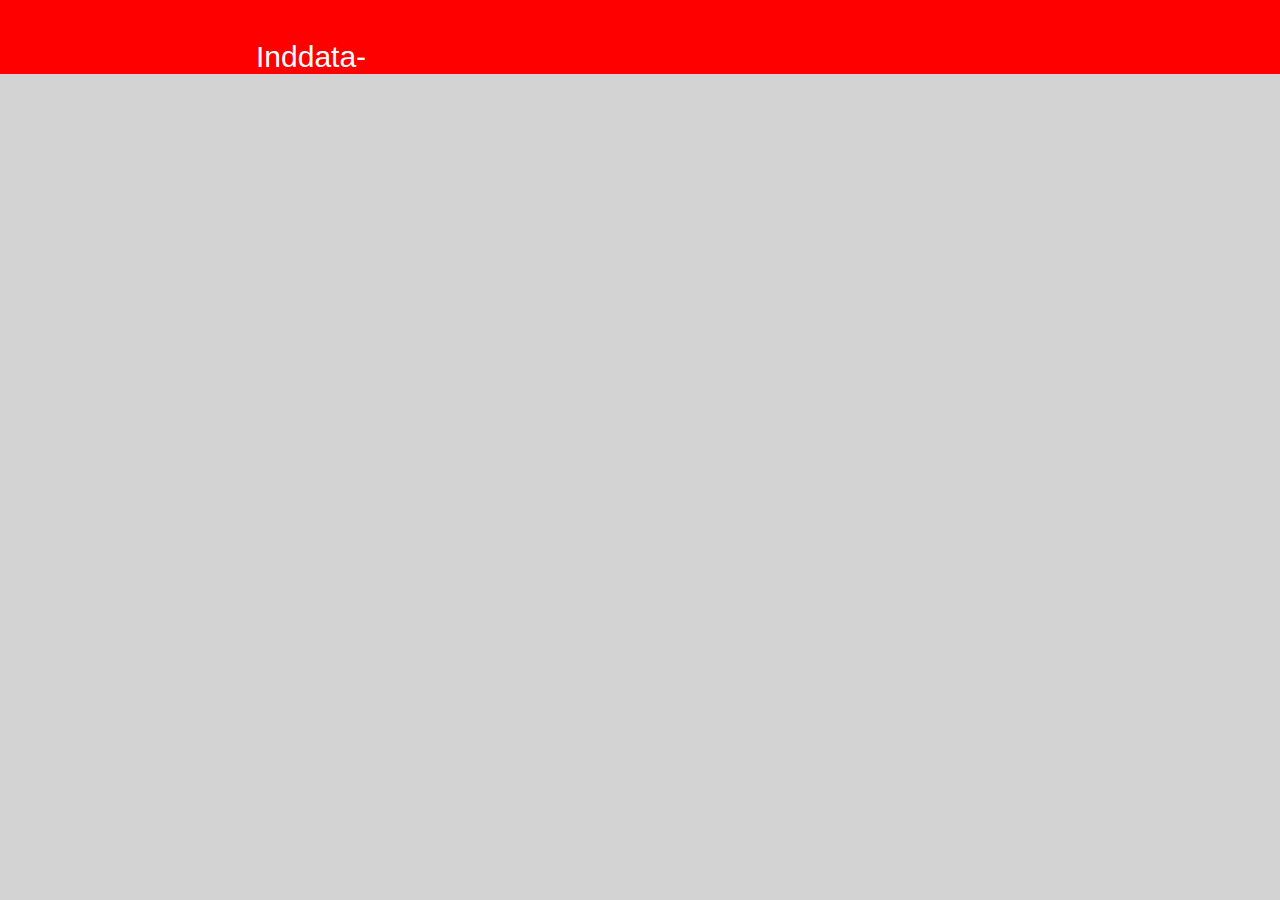
==== InddataMinus.html @ c7774fef "InddataMinus.html og layout.css added med light code" ====
<!doctype html>
<html>
<head>
<meta charset="UTF-8">
<title>Inddata-</title>
<link href="layout.css" rel="stylesheet" type="text/css">
</head>

<body>

	<div class="header">
	<p>Inddata-</p>
	
	</div>









</body>
</html>
---- layout.css ----
/* CSS Document */
body{
	background-color:lightgrey;
	color:black;

	font: normal 16px Comic Sans MS, Arial;
	margin:0;
}

.header{
	background-color:red;
	color:white;
	margin:auto;
	margin-top:0;
	width:100%;
	font-size: 30px;
	padding-top:10px;
	padding-left:20%;
}
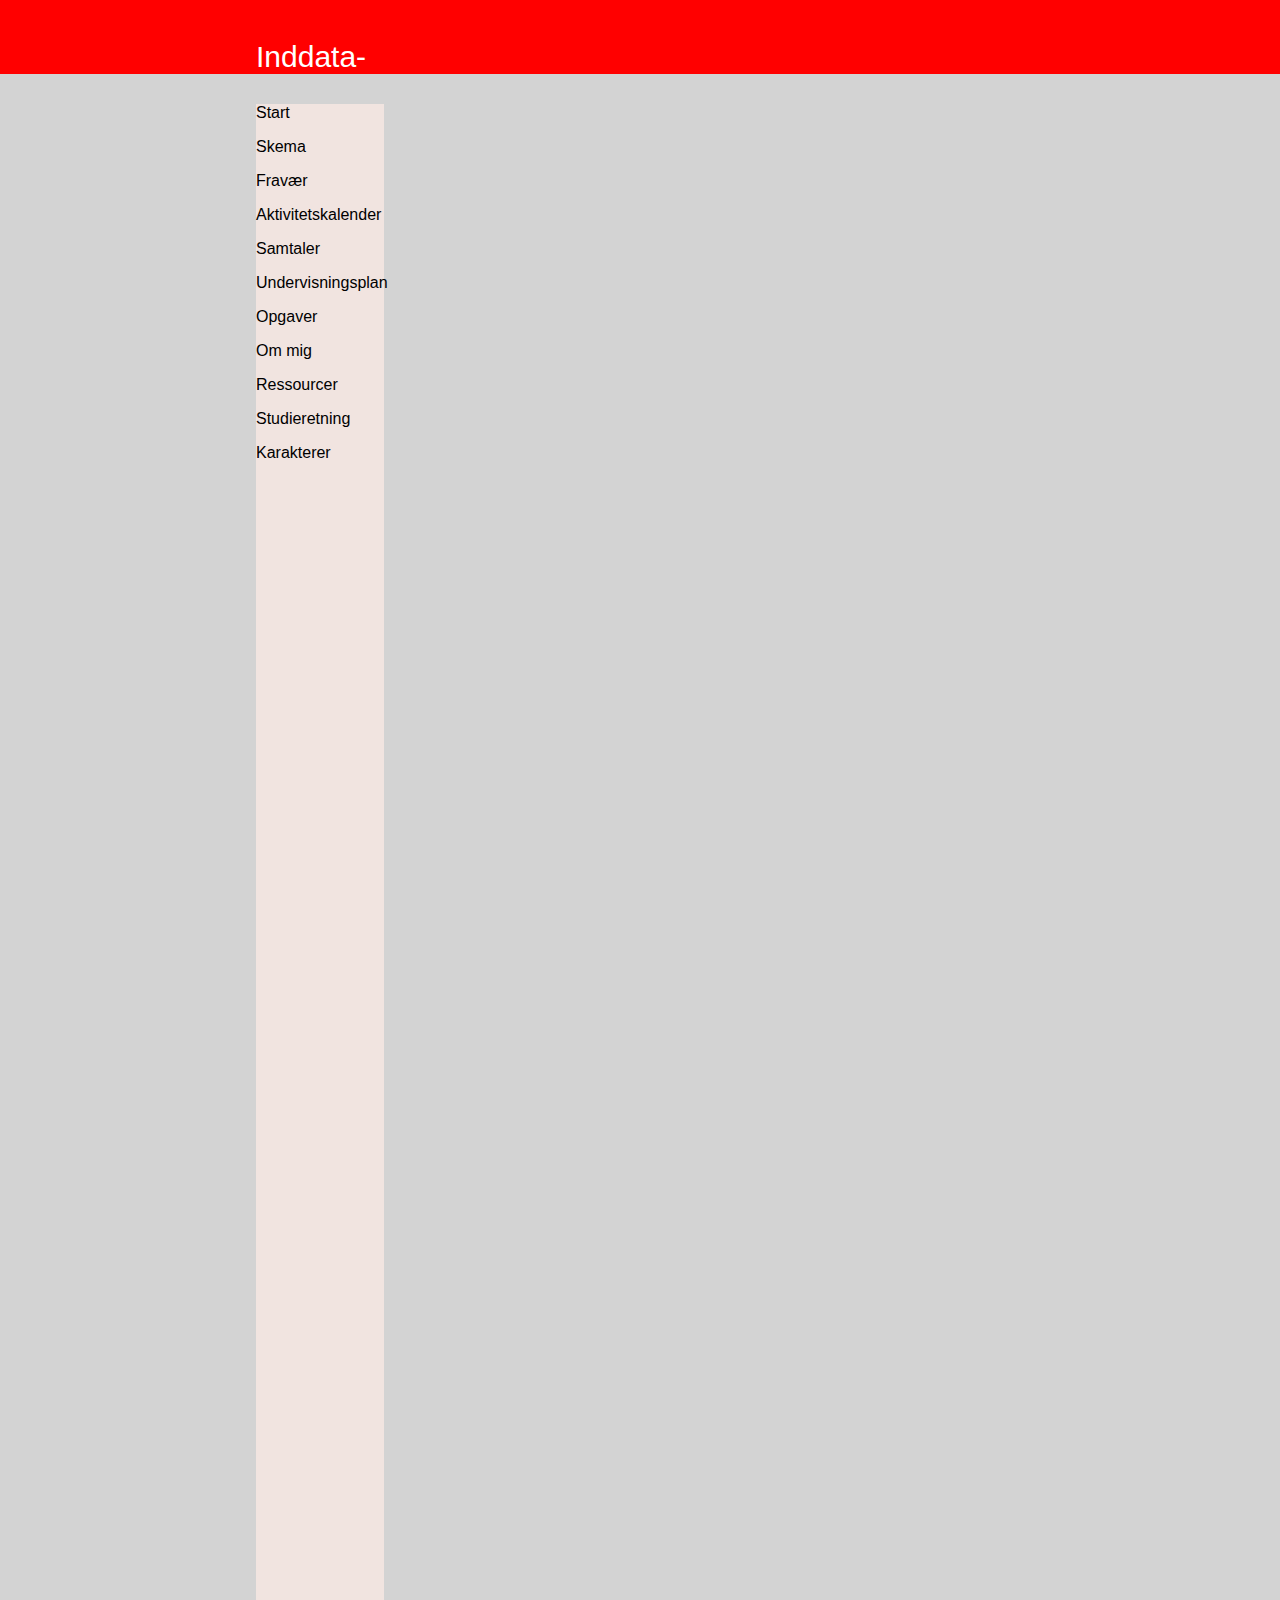
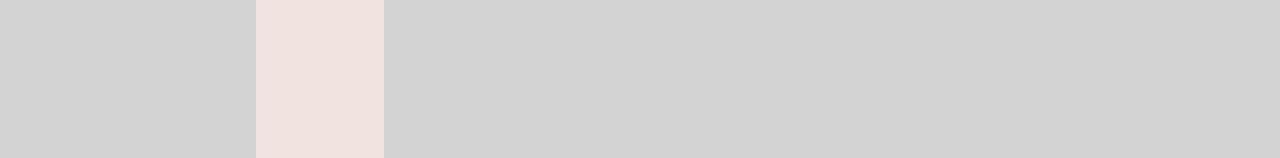
==== commit d638f18d: "started playing with side buttons" ====
--- a/InddataMinus.html
+++ b/InddataMinus.html
@@ -10,12 +10,21 @@
 
 	<div class="header">
 	<p>Inddata-</p>
-	
 	</div>
 
-
-
-
+	<div class="sidepanels">
+	<p>Start</p>
+	<p>Skema</p>
+	<p>Fravær</p>
+	<p>Aktivitetskalender</p>
+	<p>Samtaler</p>
+	<p>Undervisningsplan</p>
+	<p>Opgaver</p>
+	<p>Om mig</p>
+	<p>Ressourcer</p>
+	<p>Studieretning</p>
+	<p>Karakterer</p>
+	</div>
 
 
 
--- a/layout.css
+++ b/layout.css
@@ -10,10 +10,22 @@
 .header{
 	background-color:red;
 	color:white;
-	margin:auto;
-	margin-top:0;
+	margin:0;
 	width:100%;
 	font-size: 30px;
 	padding-top:10px;
 	padding-left:20%;
+	padding-bottom:0;
+	border-bottom:0;
+}
+
+.sidepanels{
+	background-color:#f1e4e0;
+	color:black;
+	margin-left:20%;
+	margin-right:70%;
+	border-top:0;
+	margin-top:0;
+	padding-bottom:100%;
+	
 }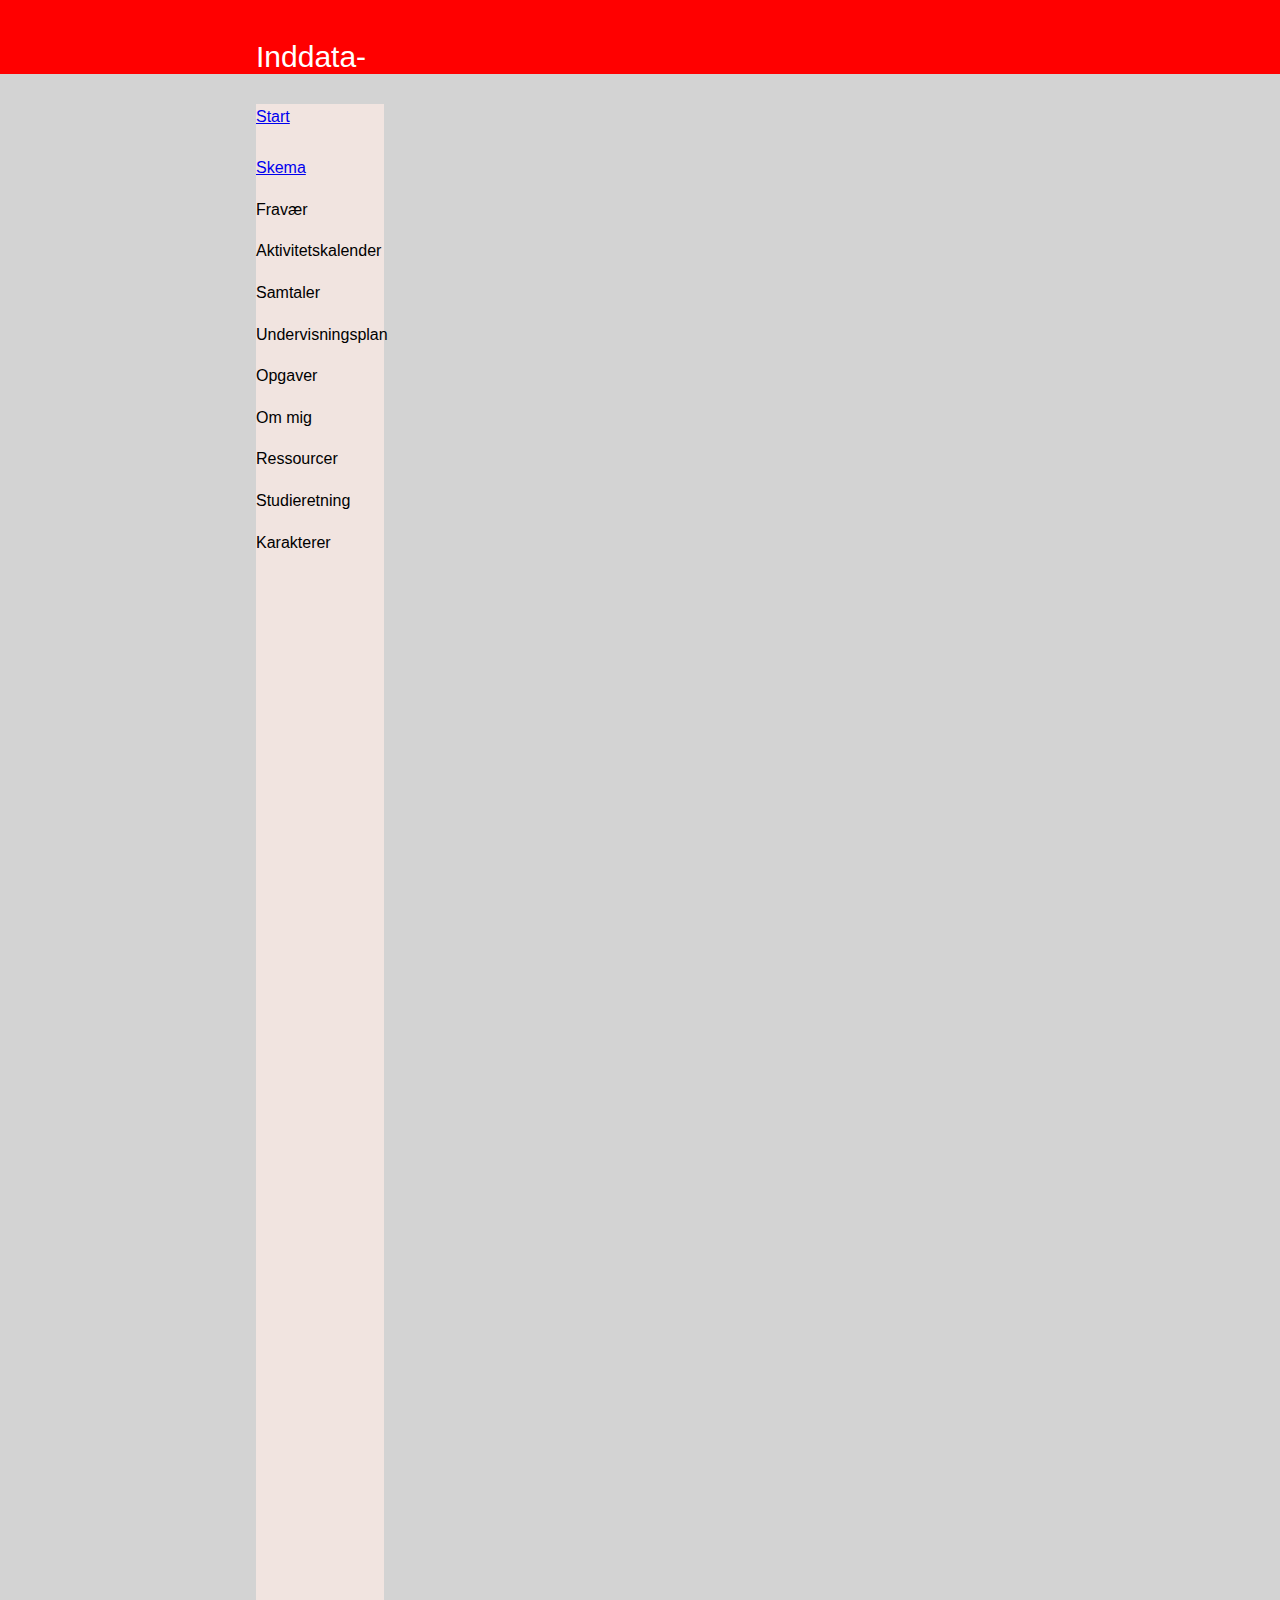
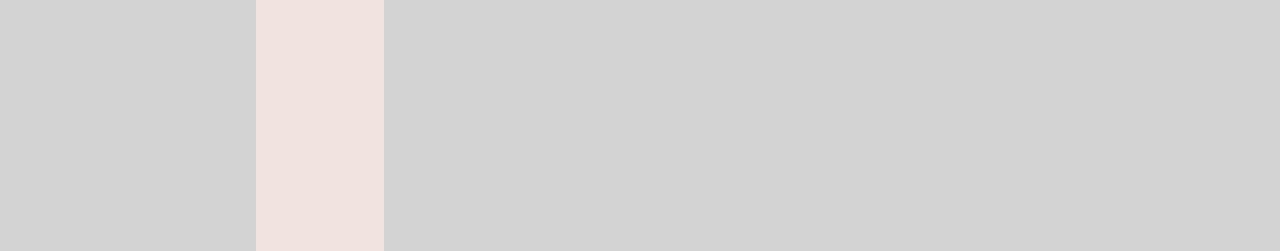
==== commit 2c76e0f4: "beginning to do linky things" ====
--- a/InddataMinus.html
+++ b/InddataMinus.html
@@ -13,8 +13,9 @@
 	</div>
 
 	<div class="sidepanels">
-	<p>Start</p>
-	<p>Skema</p>
+	<a class="active" href="InddataMinus.html">Start</a>
+	<br> <br>
+	<a class="active" href="InddataMinus.html">Skema</a>
 	<p>Fravær</p>
 	<p>Aktivitetskalender</p>
 	<p>Samtaler</p>
--- a/layout.css
+++ b/layout.css
@@ -27,5 +27,5 @@
 	border-top:0;
 	margin-top:0;
 	padding-bottom:100%;
-	
+	line-height:1.6em;
 }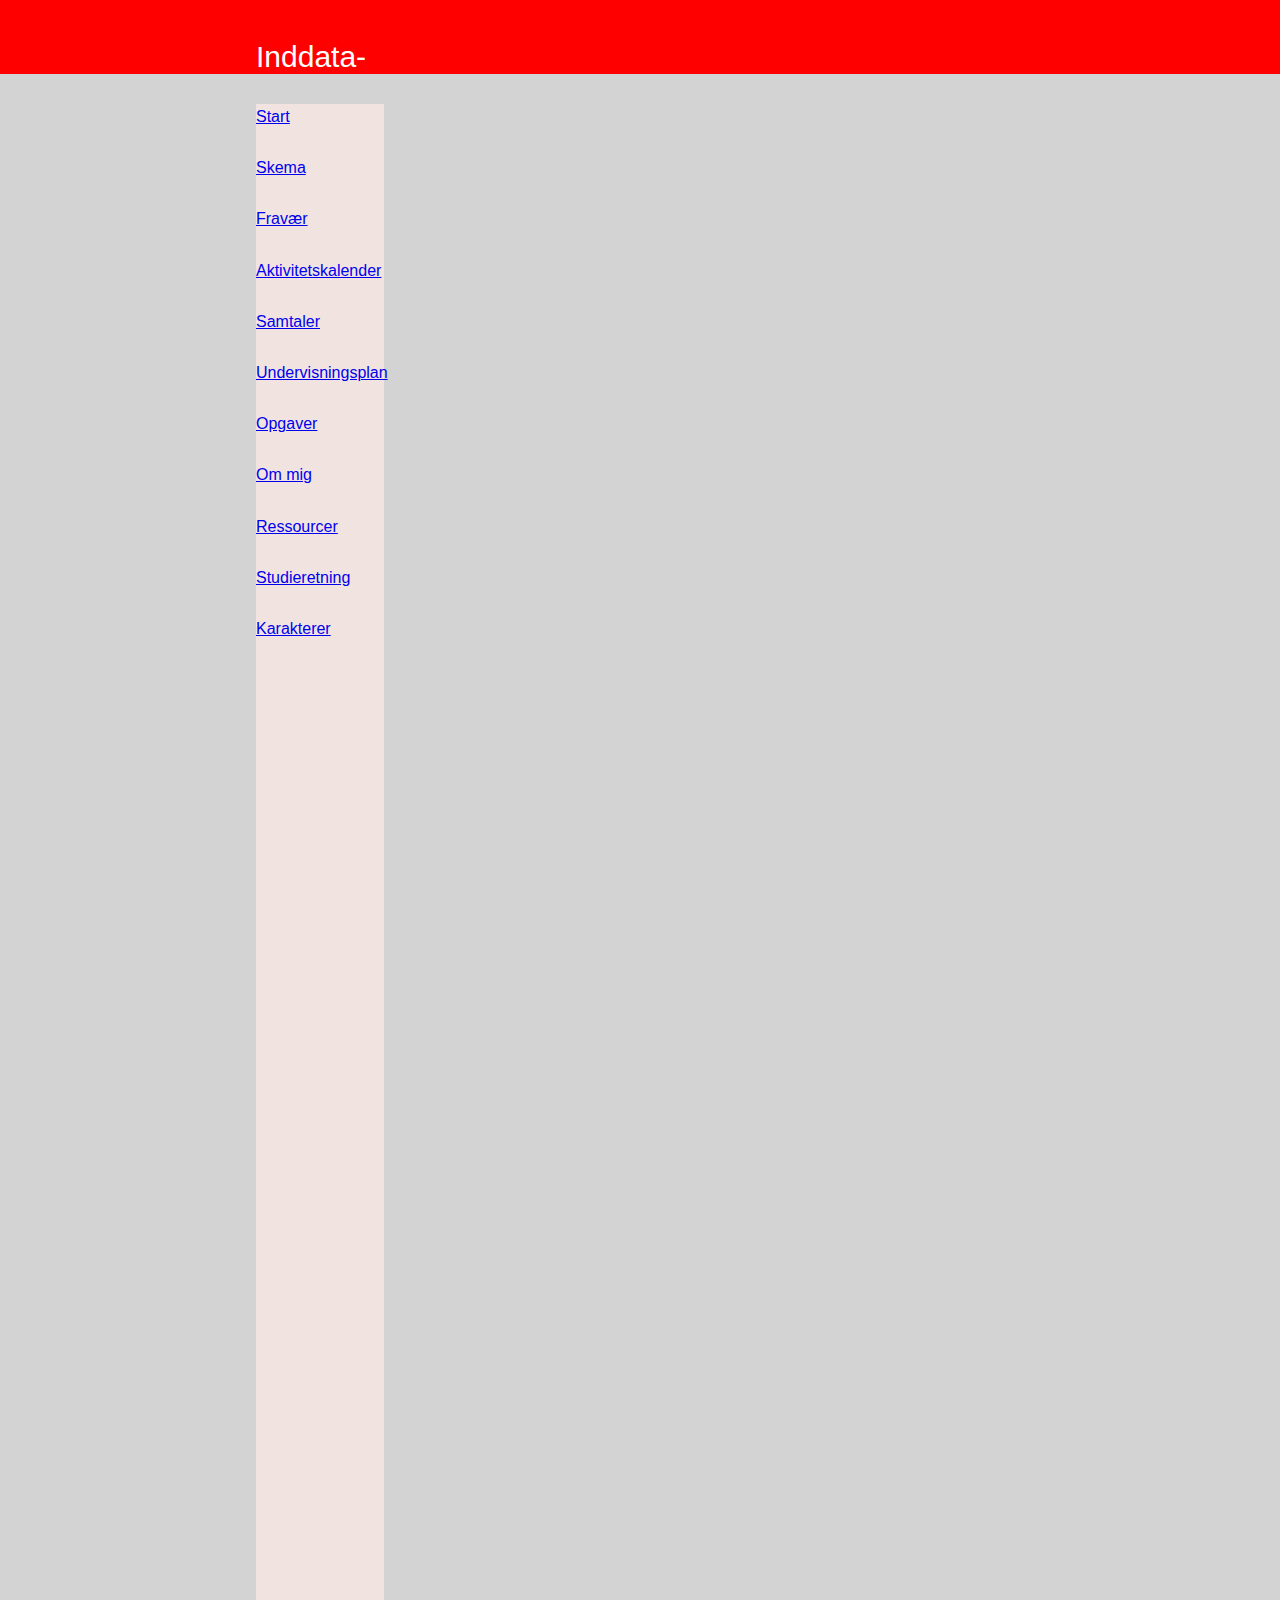
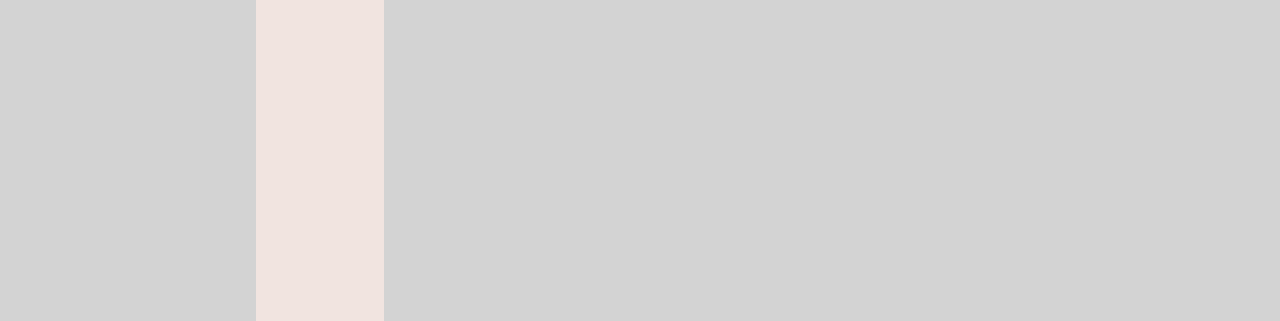
==== commit ee1a6349: "Added new pages and put in href for each of them in InddataMinus.html" ====
--- a/InddataMinus.html
+++ b/InddataMinus.html
@@ -13,18 +13,27 @@
 	</div>
 
 	<div class="sidepanels">
-	<a class="active" href="InddataMinus.html">Start</a>
+	<a class="active" href="start.html">Start</a>
 	<br> <br>
-	<a class="active" href="InddataMinus.html">Skema</a>
-	<p>Fravær</p>
-	<p>Aktivitetskalender</p>
-	<p>Samtaler</p>
-	<p>Undervisningsplan</p>
-	<p>Opgaver</p>
-	<p>Om mig</p>
-	<p>Ressourcer</p>
-	<p>Studieretning</p>
-	<p>Karakterer</p>
+	<a class="active" href="skema.html">Skema</a>
+	<br> <br>
+	<a class="active" href="fravær.html">Fravær</a>
+	<br> <br>
+	<a class="active" href="aktivitetskalender.html">Aktivitetskalender</a>
+	<br> <br>
+	<a class="active" href="samtaler.html">Samtaler</a>
+	<br> <br>
+	<a class="active" href="undervisningsplan.html">Undervisningsplan</a>
+	<br> <br>
+	<a class="active" href="opgaver.html">Opgaver</a>
+	<br> <br>
+	<a class="active" href="ommig.html">Om mig</a>
+	<br> <br>
+	<a class="active" href="ressourcer.html">Ressourcer</a>
+	<br> <br>
+	<a class="active" href="studieretning.html">Studieretning</a>
+	<br> <br>
+	<a class="active" href="karakterer.html">Karakterer</a>
 	</div>
 
 
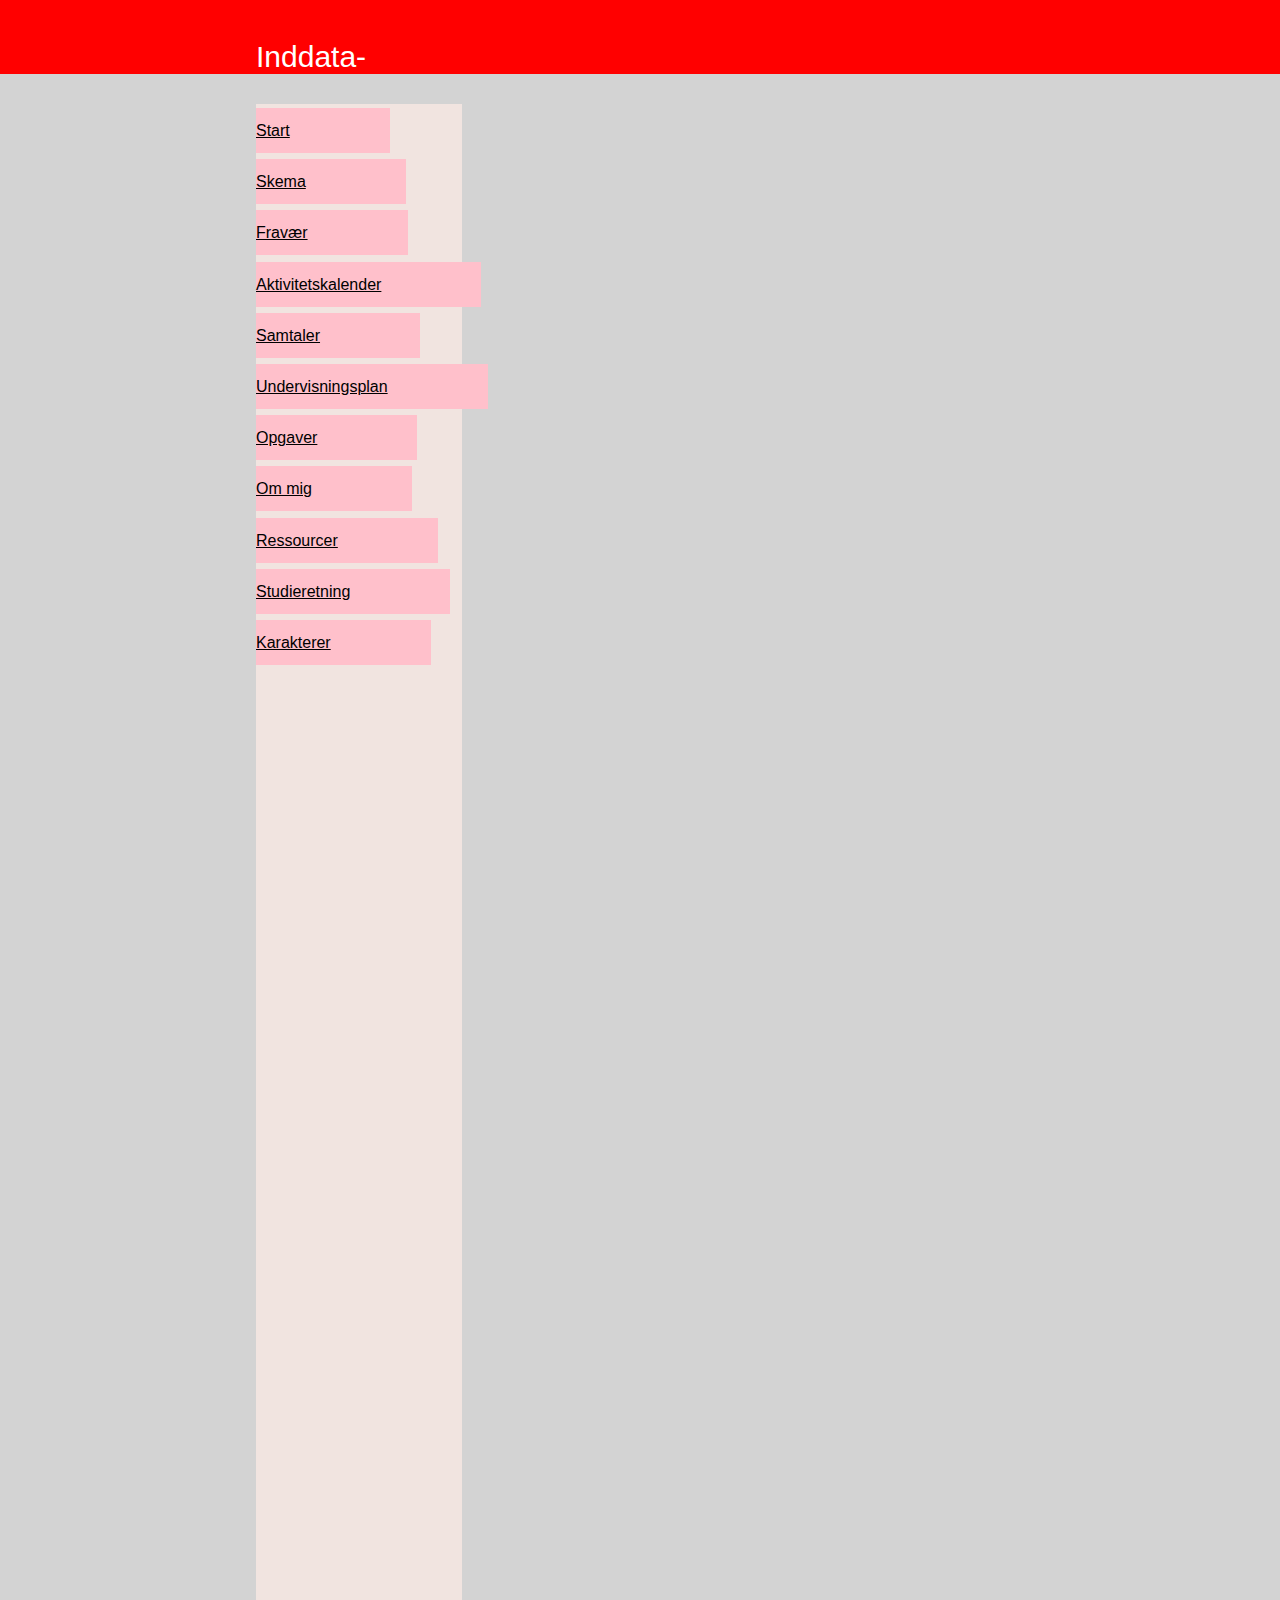
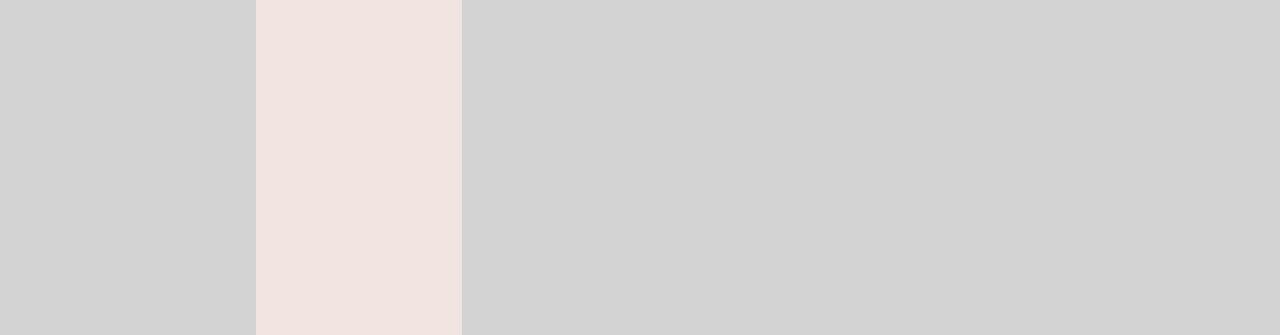
==== commit 6b2962c6: "tried to make pink fit white everywhere but no work ANGERY" ====
--- a/InddataMinus.html
+++ b/InddataMinus.html
@@ -12,29 +12,29 @@
 	<p>Inddata-</p>
 	</div>
 
-	<div class="sidepanels">
-	<a class="active" href="start.html">Start</a>
-	<br> <br>
-	<a class="active" href="skema.html">Skema</a>
-	<br> <br>
-	<a class="active" href="fravær.html">Fravær</a>
-	<br> <br>
-	<a class="active" href="aktivitetskalender.html">Aktivitetskalender</a>
-	<br> <br>
-	<a class="active" href="samtaler.html">Samtaler</a>
-	<br> <br>
-	<a class="active" href="undervisningsplan.html">Undervisningsplan</a>
-	<br> <br>
-	<a class="active" href="opgaver.html">Opgaver</a>
-	<br> <br>
-	<a class="active" href="ommig.html">Om mig</a>
-	<br> <br>
-	<a class="active" href="ressourcer.html">Ressourcer</a>
-	<br> <br>
-	<a class="active" href="studieretning.html">Studieretning</a>
-	<br> <br>
-	<a class="active" href="karakterer.html">Karakterer</a>
-	</div>
+		<div class="sidepanels">
+		<a class="active" href="start.html">Start</a>
+		<br> <br>
+		<a class="active" href="skema.html">Skema</a>
+		<br> <br>
+		<a class="active" href="fravær.html">Fravær</a>
+		<br> <br>
+		<a class="active" href="aktivitetskalender.html">Aktivitetskalender</a>
+		<br> <br>
+		<a class="active" href="samtaler.html">Samtaler</a>
+		<br> <br>
+		<a class="active" href="undervisningsplan.html">Undervisningsplan</a>
+		<br> <br>
+		<a class="active" href="opgaver.html">Opgaver</a>
+		<br> <br>
+		<a class="active" href="ommig.html">Om mig</a>
+		<br> <br>
+		<a class="active" href="ressourcer.html">Ressourcer</a>
+		<br> <br>
+		<a class="active" href="studieretning.html">Studieretning</a>
+		<br> <br>
+		<a class="active" href="karakterer.html">Karakterer</a>
+		</div>
 
 
 
--- a/layout.css
+++ b/layout.css
@@ -19,6 +19,7 @@
 	border-bottom:0;
 }
 
+
 .sidepanels{
 	background-color:#f1e4e0;
 	color:black;
@@ -26,6 +27,32 @@
 	margin-right:70%;
 	border-top:0;
 	margin-top:0;
-	padding-bottom:100%;
+	padding: 14px 16px 100% 0px;
 	line-height:1.6em;
-}+	width:190px;
+}
+
+.sidepanels a{
+    background-color: pink;
+    color:black;
+	padding: 14px 100px 14px 0px;
+	margin:0;
+	width: 190px;
+	
+	overflow:hidden; 
+	white-space: nowrap;
+	text-overflow: ellipsis;
+	
+	
+} 
+
+
+.sidepanels a:hover {
+    /*background-color: gray;
+    color:white;
+	padding: 14px 16px 14px 0px;
+	border:0;
+	line-height:1.6em;
+	margin:0; */
+}
+
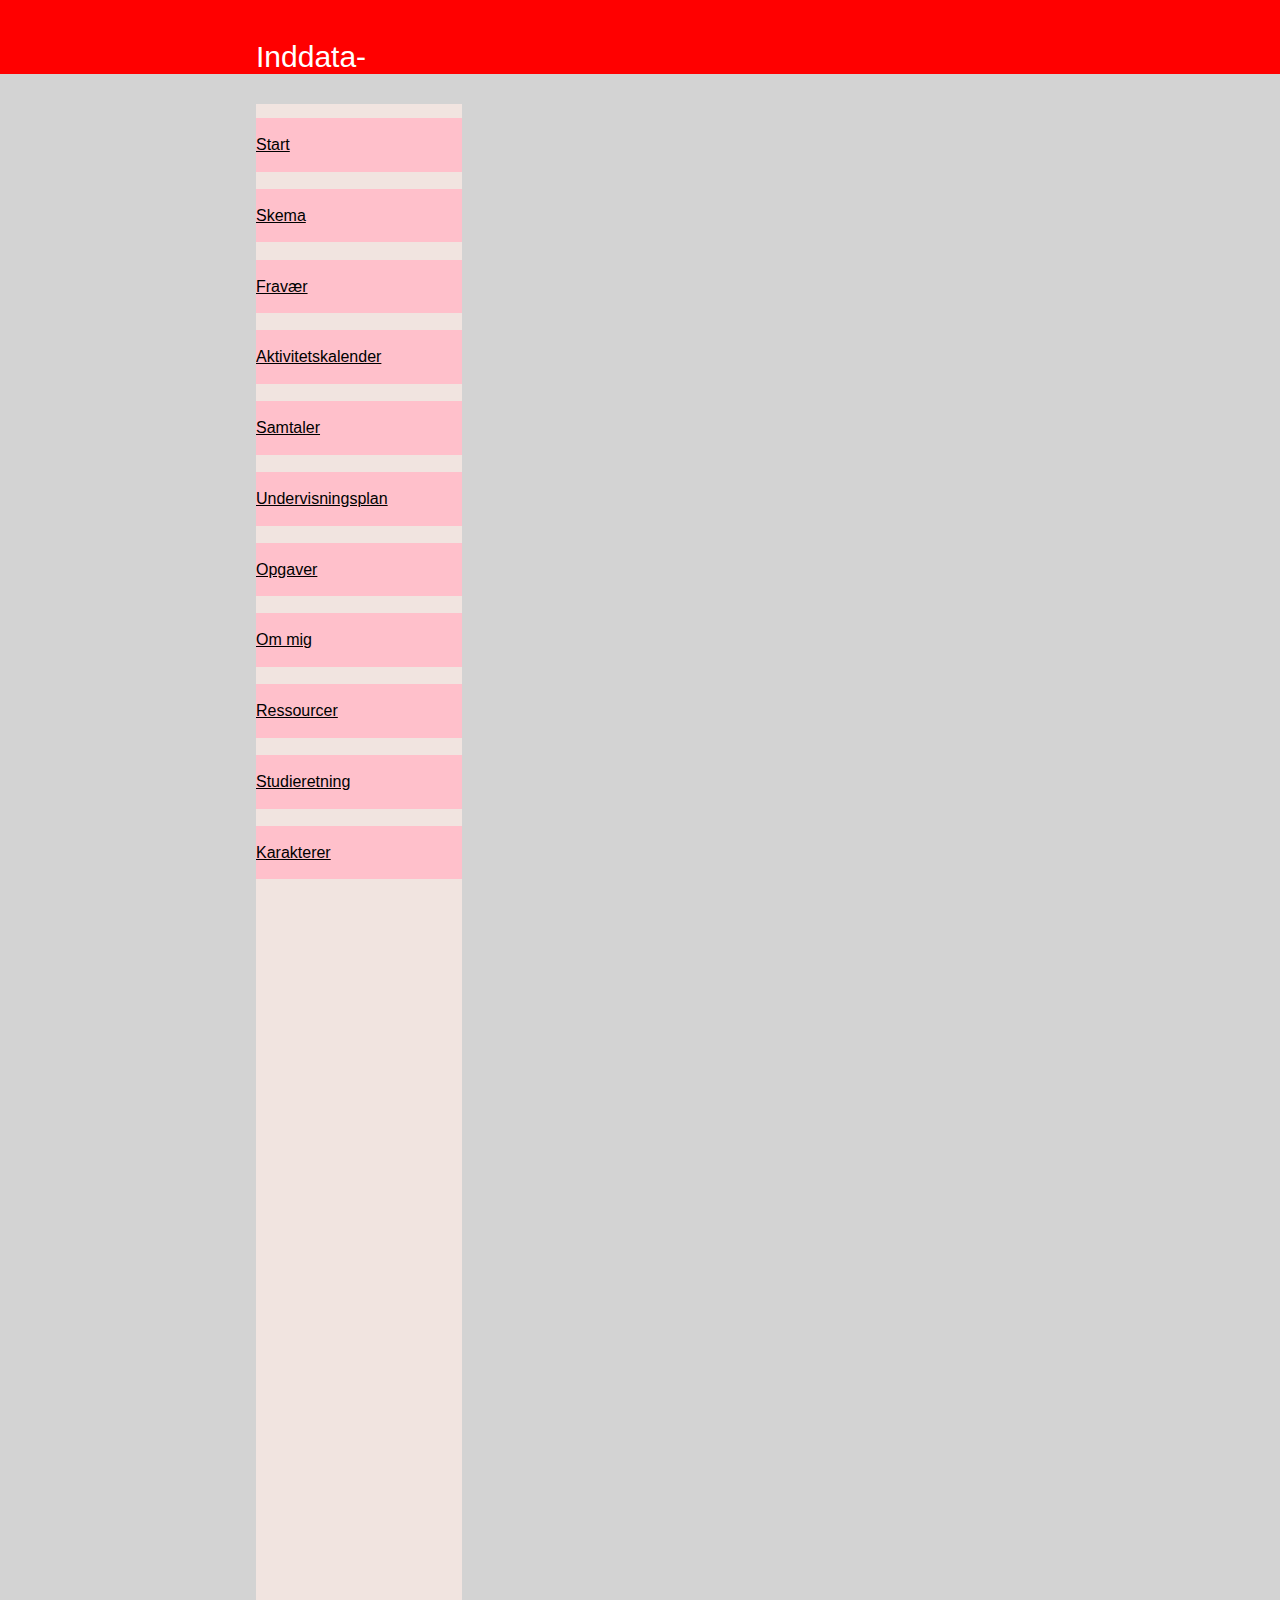
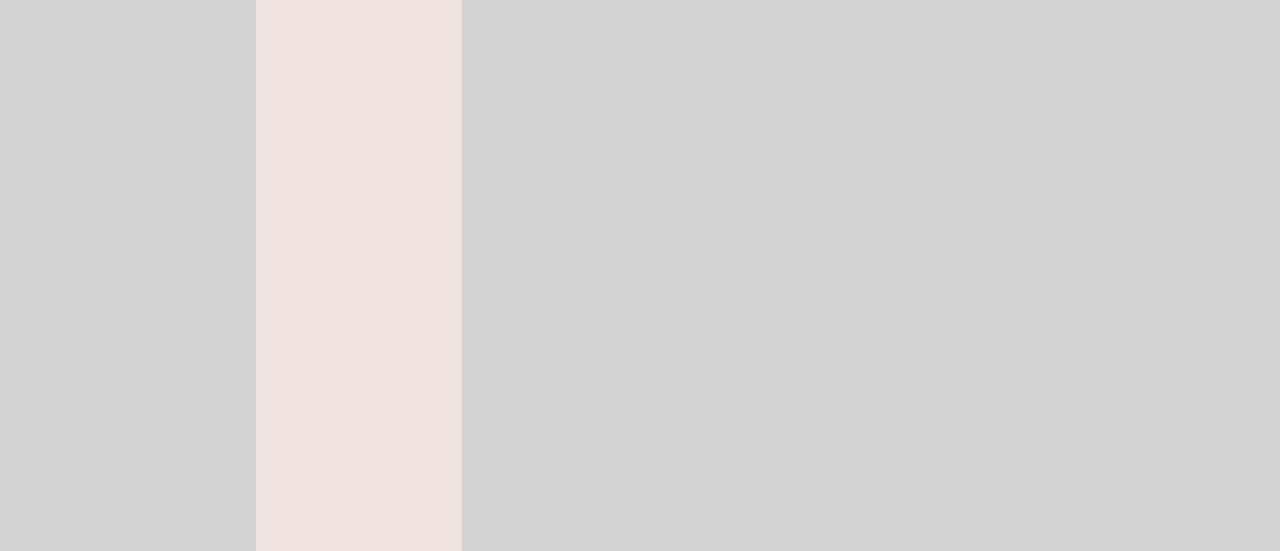
==== commit 5f7467b5: "made the thing fit, but line distance..." ====
--- a/InddataMinus.html
+++ b/InddataMinus.html
@@ -12,29 +12,29 @@
 	<p>Inddata-</p>
 	</div>
 
-		<div class="sidepanels">
-		<a class="active" href="start.html">Start</a>
-		<br> <br>
-		<a class="active" href="skema.html">Skema</a>
-		<br> <br>
-		<a class="active" href="fravær.html">Fravær</a>
-		<br> <br>
-		<a class="active" href="aktivitetskalender.html">Aktivitetskalender</a>
-		<br> <br>
-		<a class="active" href="samtaler.html">Samtaler</a>
-		<br> <br>
-		<a class="active" href="undervisningsplan.html">Undervisningsplan</a>
-		<br> <br>
-		<a class="active" href="opgaver.html">Opgaver</a>
-		<br> <br>
-		<a class="active" href="ommig.html">Om mig</a>
-		<br> <br>
-		<a class="active" href="ressourcer.html">Ressourcer</a>
-		<br> <br>
-		<a class="active" href="studieretning.html">Studieretning</a>
-		<br> <br>
-		<a class="active" href="karakterer.html">Karakterer</a>
-		</div>
+	<div class="sidepanels">
+	<a class="active" href="start.html">Start</a>
+	<br> <br>
+	<a class="active" href="skema.html">Skema</a>
+	<br> <br>
+	<a class="active" href="fravær.html">Fravær</a>
+	<br> <br>
+	<a class="active" href="aktivitetskalender.html">Aktivitetskalender</a>
+	<br> <br>
+	<a class="active" href="samtaler.html">Samtaler</a>
+	<br> <br>
+	<a class="active" href="undervisningsplan.html">Undervisningsplan</a>
+	<br> <br>
+	<a class="active" href="opgaver.html">Opgaver</a>
+	<br> <br>
+	<a class="active" href="ommig.html">Om mig</a>
+	<br> <br>
+	<a class="active" href="ressourcer.html">Ressourcer</a>
+	<br> <br>
+	<a class="active" href="studieretning.html">Studieretning</a>
+	<br> <br>
+	<a class="active" href="karakterer.html">Karakterer</a>
+	</div>
 
 
 
--- a/layout.css
+++ b/layout.css
@@ -32,27 +32,41 @@
 	width:190px;
 }
 
-.sidepanels a{
-    background-color: pink;
-    color:black;
-	padding: 14px 100px 14px 0px;
+.sidepanels a{	
+	display: inline-block;
+	width:190px;
+	
+	background-color:pink;
+	color:black;
 	margin:0;
-	width: 190px;
+	padding: 14px 16px 14px 0px;
+	line-height:1.6em;
+	border:0;
+	margin-bottom:-1em;
+	
 	
 	overflow:hidden; 
 	white-space: nowrap;
 	text-overflow: ellipsis;
-	
-	
+}
 } 
 
 
 .sidepanels a:hover {
-    /*background-color: gray;
-    color:white;
+    display: inline-block;
+	width:190px;
+	
+	background-color:gray;
+	color:white;
+	margin:0;
 	padding: 14px 16px 14px 0px;
+	line-height:1.6em;
 	border:0;
-	line-height:1.6em;
-	margin:0; */
+	margin-bottom:-1em;
+	
+	
+	overflow:hidden; 
+	white-space: nowrap;
+	text-overflow: ellipsis;
 }
 
